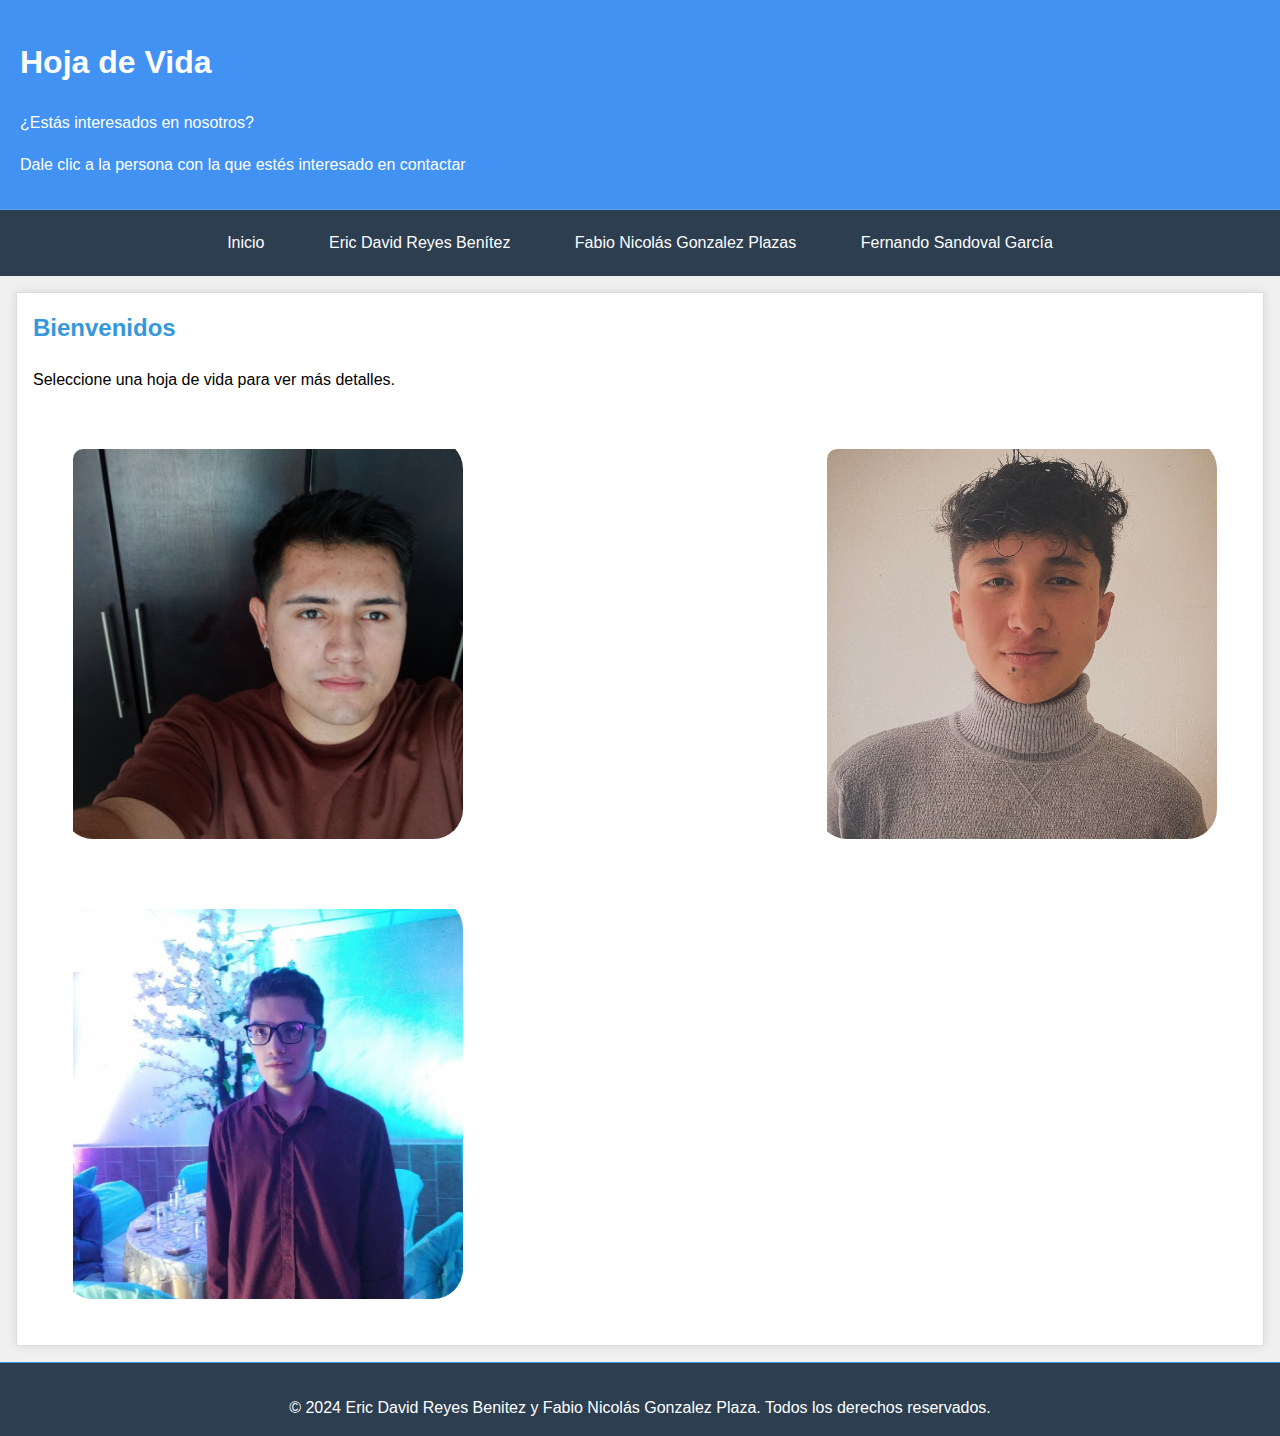
==== index.html @ ea701eff "Add files via upload" ====
<!DOCTYPE html>
<html lang="es">
<head>
    <meta charset="UTF-8">
    <meta name="viewport" content="width=device-width, initial-scale=1.0">
    <title>Hojas de Vida</title>
    <link rel="stylesheet" href="style.css">
</head>
<body>
    <header>
        <h1>Hoja de Vida</h1>
        <p>¿Estás interesados en nosotros?</p>
        <p>Dale clic a la persona con la que estés interesado en contactar</p>
    </header>

    <nav>
        <ul>
            <li><a href="index.html">Inicio</a></li>
            <li><a href="eric.html">Eric David Reyes Benítez</a></li>
            <li><a href="fabio.html">Fabio Nicolás Gonzalez Plazas</a></li>
            <li><a href="fercho.html">Fernando Sandoval García</a></li>
        </ul>
    </nav>

    <section>
        <h2>Bienvenidos</h2>
        <p>Seleccione una hoja de vida para ver más detalles.</p>
        <div class="image-gallery">
            <div class="button-container">
                <img class="imagen" src="imagenes/eric.jpg.jpg" alt="Imagen de Eric">
                <div class="button-text">
                    <h3>Eric David Reyes Benitez</h3>
                    <button><a href="eric.html">Ver más</a></button>
                </div>
            </div>
            <div class="button-container">
                <img class="imagen" src="imagenes/fabio.jpg" alt="Imagen de Fabio">
                <div class="button-text">
                    <h3>Fabio Nicolás Gonzalez Plazas</h3>
                    <button><a href="fabio.html">Ver más</a></button>
                </div>
            </div>
        <div class="button-container">
            <img class="imagen" src="imagenes/fercho.jpg" alt="Imagen de Fercho">
            <div class="button-text">
                <h3>Fabio Nicolás Gonzalez Plaza</h3>
                <button><a href="fercho.html">Ver más</a></button>
            </div>
        </div>
    </section>

    <footer>
        <p>&copy; 2024 Eric David Reyes Benitez y Fabio Nicolás Gonzalez Plaza. Todos los derechos reservados.</p>
    </footer>

</body>
</html>
---- style.css ----
body {
    font-family: Arial, sans-serif;
    margin: 0;
    padding: 0;
    line-height: 1.6;
    background-color: #f0f0f0;
    display: flex;
    flex-direction: column;
    min-height: 100vh;
}

header {
    background: #4292f4;
    color: #fff;
    padding: 1rem 20px;
    text-align: left;
    border-bottom: 1px solid #54a1ee; /* Cambiado el grosor a 1px */
}

nav {
    background: #2c3e50;
    color: #fff;
    list-style: none;
    padding: 20px 0; /* Aumenta el espacio vertical entre el menú y el contenido */
    margin: 0;
    text-align: center;
    display: flex;
    justify-content: center;
}

nav ul {
    padding: 0;
    margin: 0;
}

nav ul li {
    display: inline-block;
    margin: 0 30px; /* Reducido el espacio entre elementos */
    position: relative;
}

nav ul li a {
    color: #fff;
    text-decoration: none;
    transition: color 0.2s ease;
}

nav ul li a:hover {
    color: #3498db;
}

nav ul li::before {
    content: "";
    position: absolute;
    top: 0;
    left: 50%; /* Centrado horizontal */
    width: 0; /* Inicialmente sin ancho */
    height: 2px;
    background-color: #fff;
    transition: width 0.2s ease;
}

nav ul li:hover::before {
    width: 100%; /* Ancho completo al pasar el mouse */
    left: 0; /* Ajuste para centrar respecto al texto */
}

section {
    padding: 1rem;
    margin: 1rem;
    background-color: #fff;
    border: 1px solid #ddd;
    box-shadow: 0 0 10px rgba(0, 0, 0, 0.1);
    flex: 1;
}

h2 {
    color: #3498db;
    margin-top: 0;
}

footer {
    background: #2c3e50;
    color: #fff;
    text-align: center;
    padding: 1rem 0;
    border-top: 1px solid #3498db;
    position: relative;
    width: 100%;
}

footer p {
    margin-bottom: 0;
}

.image-gallery {
    display: flex;
    flex-wrap: wrap;
    justify-content: space-between;
}

.button-container {
    position: relative;
    width: 400px;
    height: 400px;
    overflow: hidden;
    border-radius: 30px;
    margin: 30px;
}

.button-container img {
    width: 100%;
    height: 100%;
    object-fit: cover;
    transition: filter 1.0s ease;
}

.button-text {
    position: absolute;
    bottom: 0;
    left: 0;
    width: 100%;
    background-color: rgba(0, 0, 0, 0.7);
    color: white;
    padding: 10px;
    text-align: center;
    opacity: 0;
    transition: opacity 0.3s ease;
}

.button-text h3 {
    margin: 0;
    font-size: 20px;
    font-weight: bold;
}

.button-text button {
    background-color: #4CAF50;
    color: white;
    padding: 10px 20px;
    border: none;
    border-radius: 5px;
    cursor: pointer;
}

.button-text button a {
    color: white;
    text-decoration: none;
}

.button-container:hover img {
    filter: brightness(0.3);
}

.button-container:hover .button-text {
    opacity: 1;
}

.container {
    display: flex;
    justify-content: space-between;
}

.imagen {
    transition: filter 1.0s ease;
    width: 200px;
    height: 200px;
    object-fit: cover;
    border-radius: 10px;
    margin: 10px;
}

.imagen:hover {
    filter: brightness(0.5);
}

.container {
    display: flex;
    flex-wrap: wrap;
  }
  
  .container img {
    width:400px;
    height: 400px;
    object-fit: cover;
    border-radius: 10px;
    margin: 10px;
  }
  
  .info {
    flex: 1;
    padding: 20px;
  }
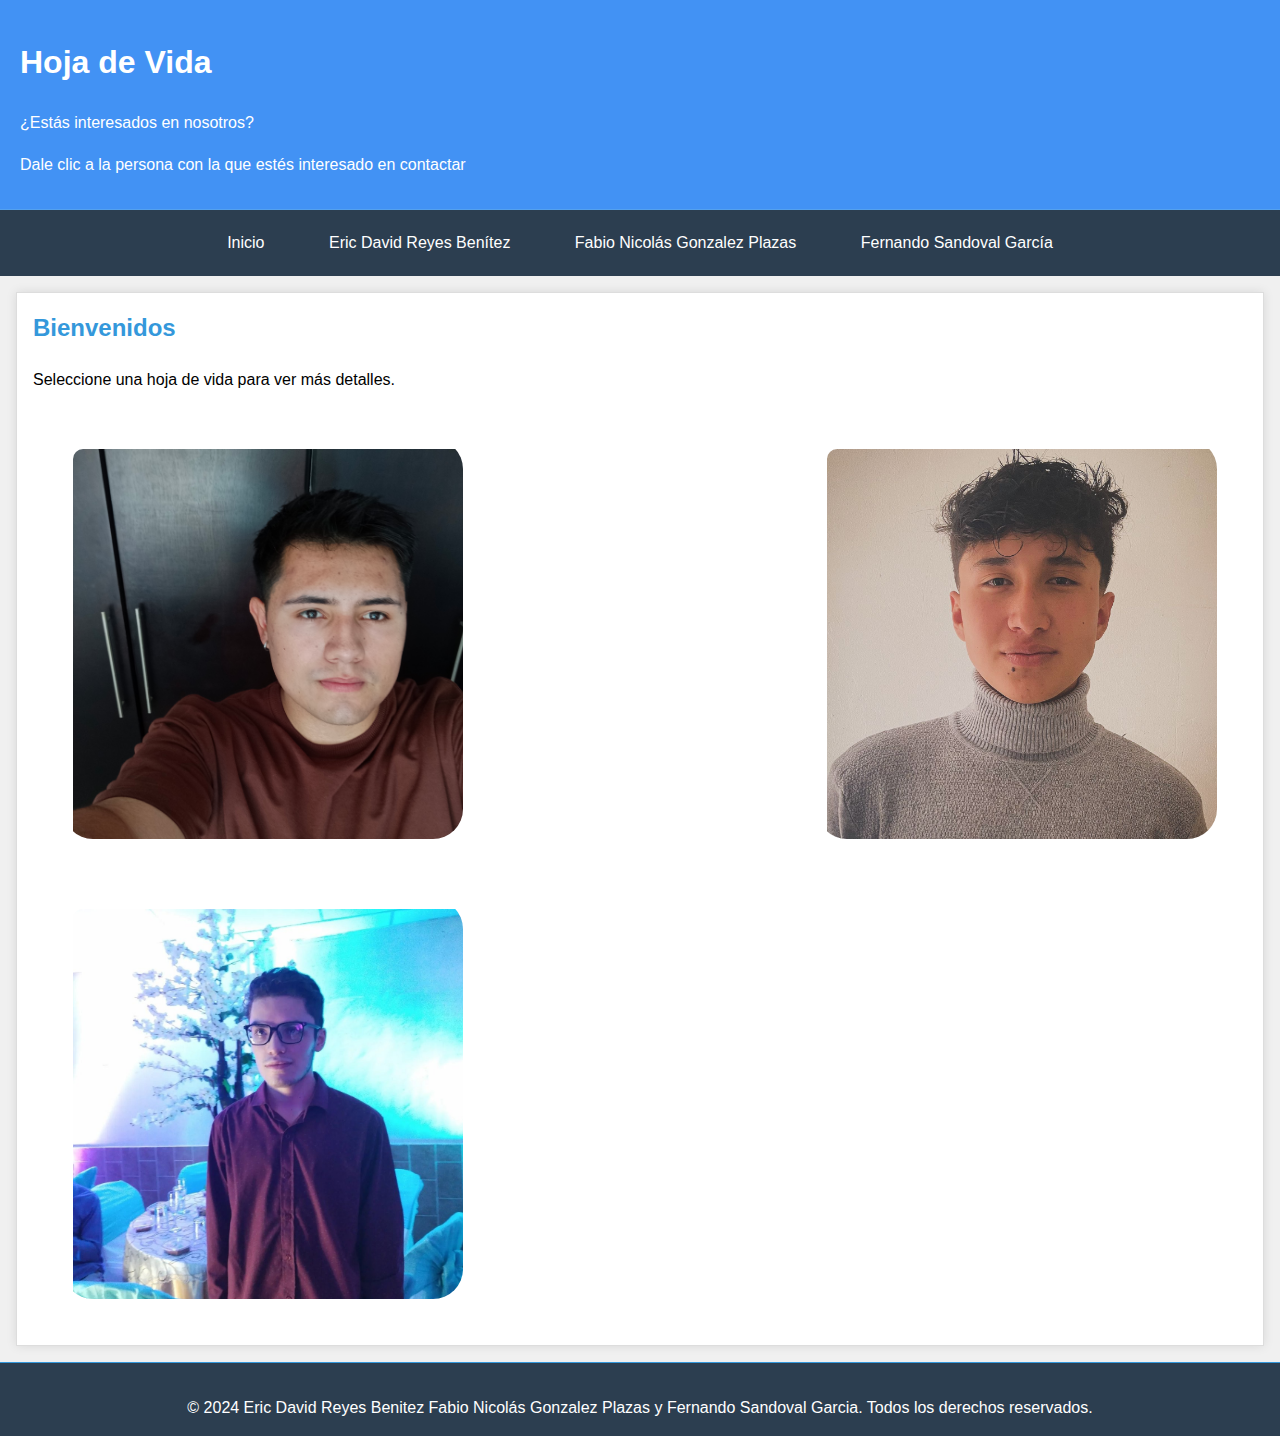
==== commit 8c152646: "index.html" ====
--- a/index.html
+++ b/index.html
@@ -43,14 +43,14 @@
         <div class="button-container">
             <img class="imagen" src="imagenes/fercho.jpg" alt="Imagen de Fercho">
             <div class="button-text">
-                <h3>Fabio Nicolás Gonzalez Plaza</h3>
+                <h3>Fernando Sandoval Garcia</h3>
                 <button><a href="fercho.html">Ver más</a></button>
             </div>
         </div>
     </section>
 
     <footer>
-        <p>&copy; 2024 Eric David Reyes Benitez y Fabio Nicolás Gonzalez Plaza. Todos los derechos reservados.</p>
+        <p>&copy; 2024 Eric David Reyes Benitez Fabio Nicolás Gonzalez Plazas y Fernando Sandoval Garcia. Todos los derechos reservados.</p>
     </footer>
 
 </body>
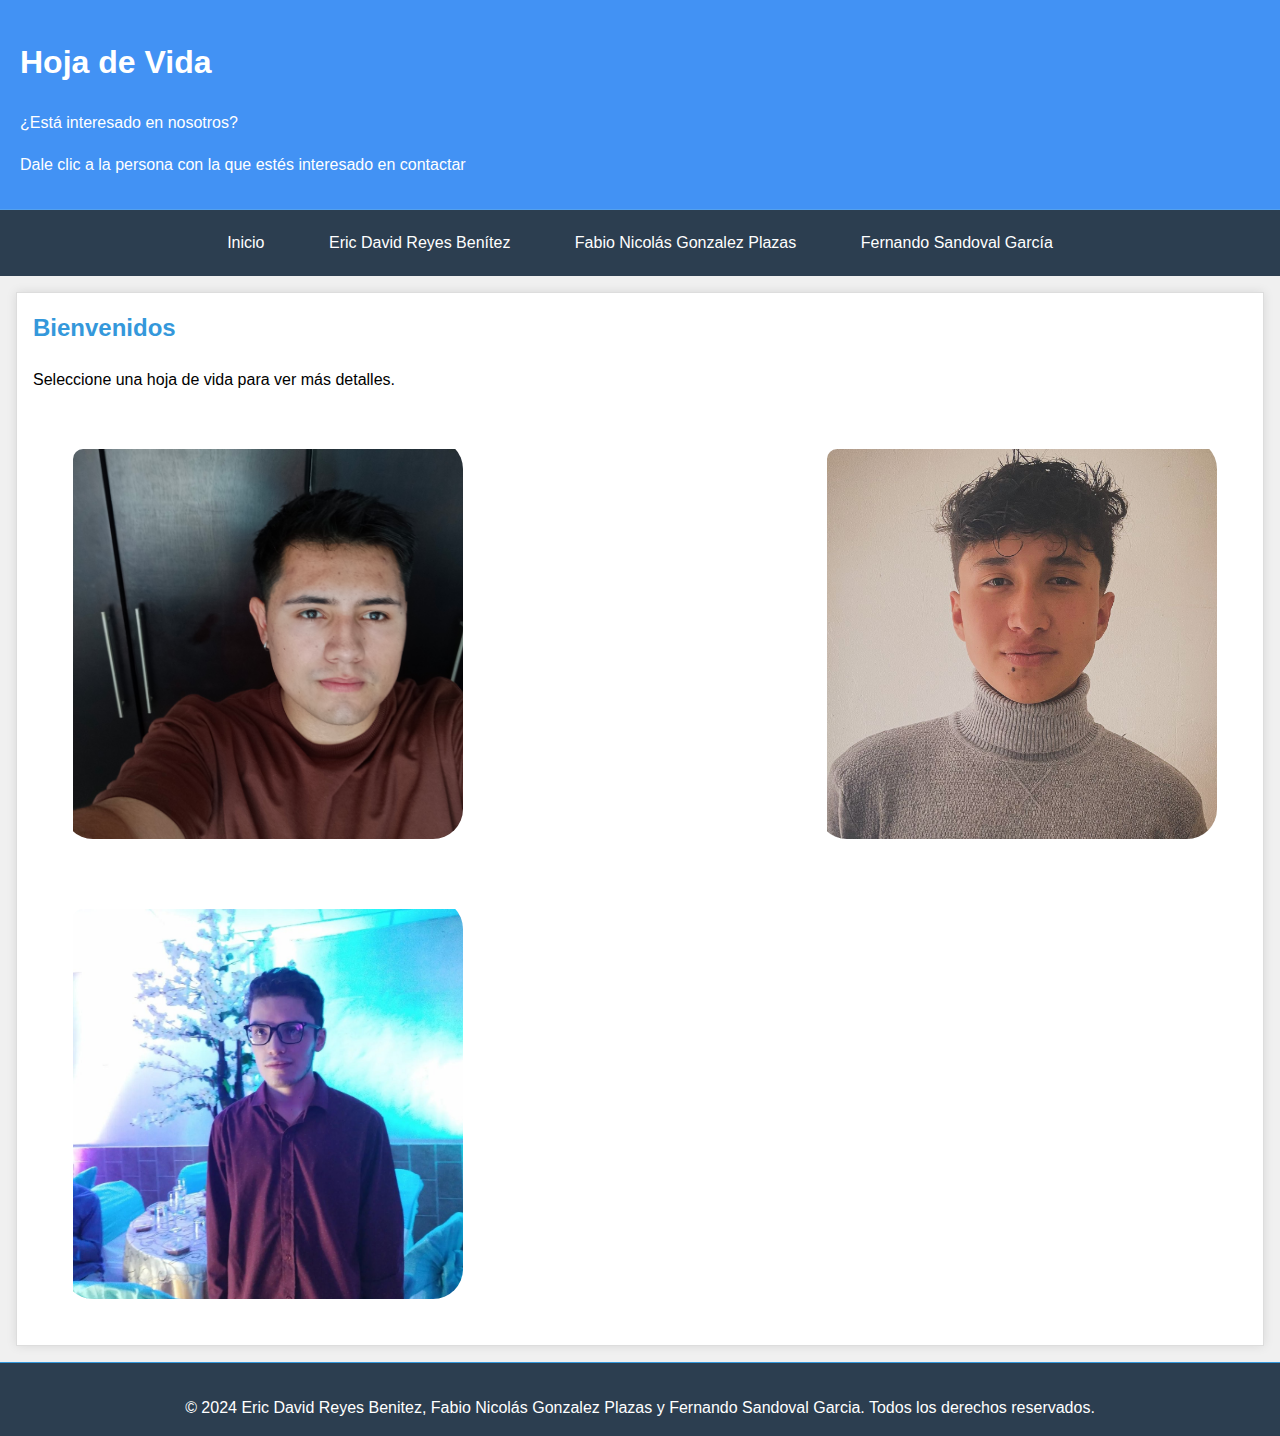
==== commit 154bea7e: "index.html" ====
--- a/index.html
+++ b/index.html
@@ -9,7 +9,7 @@
 <body>
     <header>
         <h1>Hoja de Vida</h1>
-        <p>¿Estás interesados en nosotros?</p>
+        <p>¿Está interesado en nosotros?</p>
         <p>Dale clic a la persona con la que estés interesado en contactar</p>
     </header>
 
@@ -50,7 +50,7 @@
     </section>
 
     <footer>
-        <p>&copy; 2024 Eric David Reyes Benitez Fabio Nicolás Gonzalez Plazas y Fernando Sandoval Garcia. Todos los derechos reservados.</p>
+        <p>&copy; 2024 Eric David Reyes Benitez, Fabio Nicolás Gonzalez Plazas y Fernando Sandoval Garcia. Todos los derechos reservados.</p>
     </footer>
 
 </body>
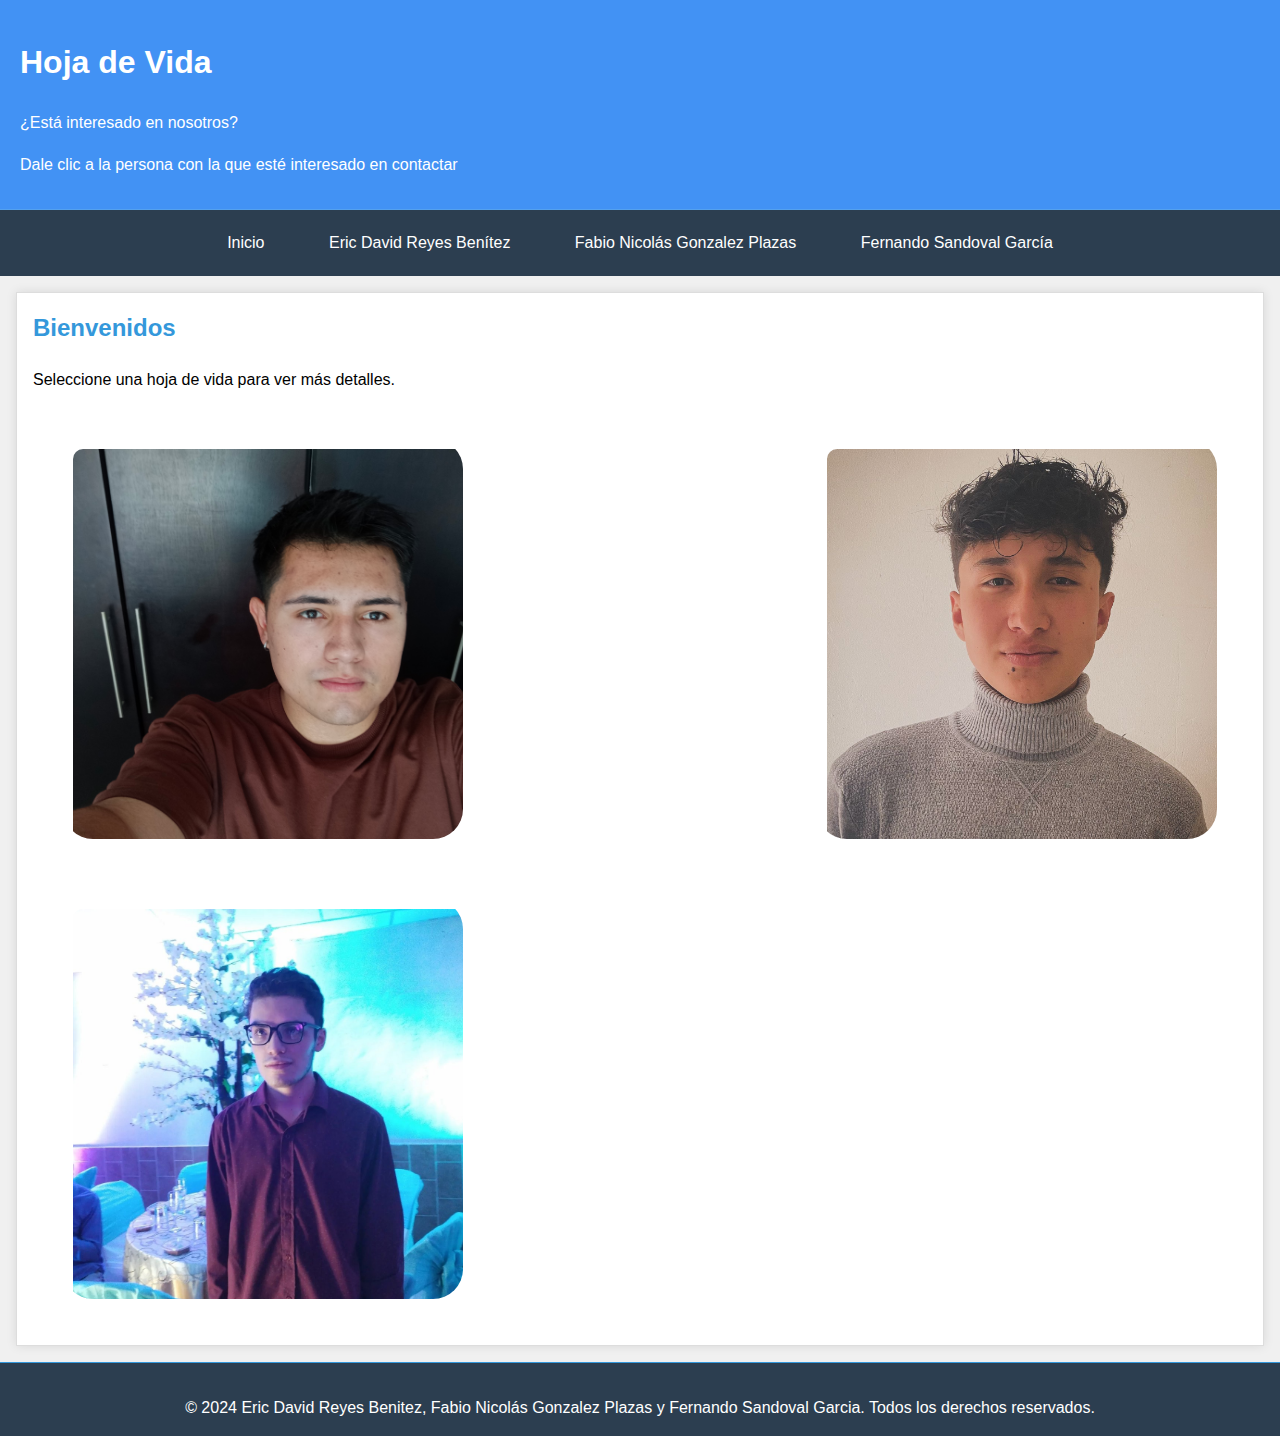
==== commit e1d5799a: "index.html" ====
--- a/index.html
+++ b/index.html
@@ -10,7 +10,7 @@
     <header>
         <h1>Hoja de Vida</h1>
         <p>¿Está interesado en nosotros?</p>
-        <p>Dale clic a la persona con la que estés interesado en contactar</p>
+        <p>Dale clic a la persona con la que esté interesado en contactar</p>
     </header>
 
     <nav>
